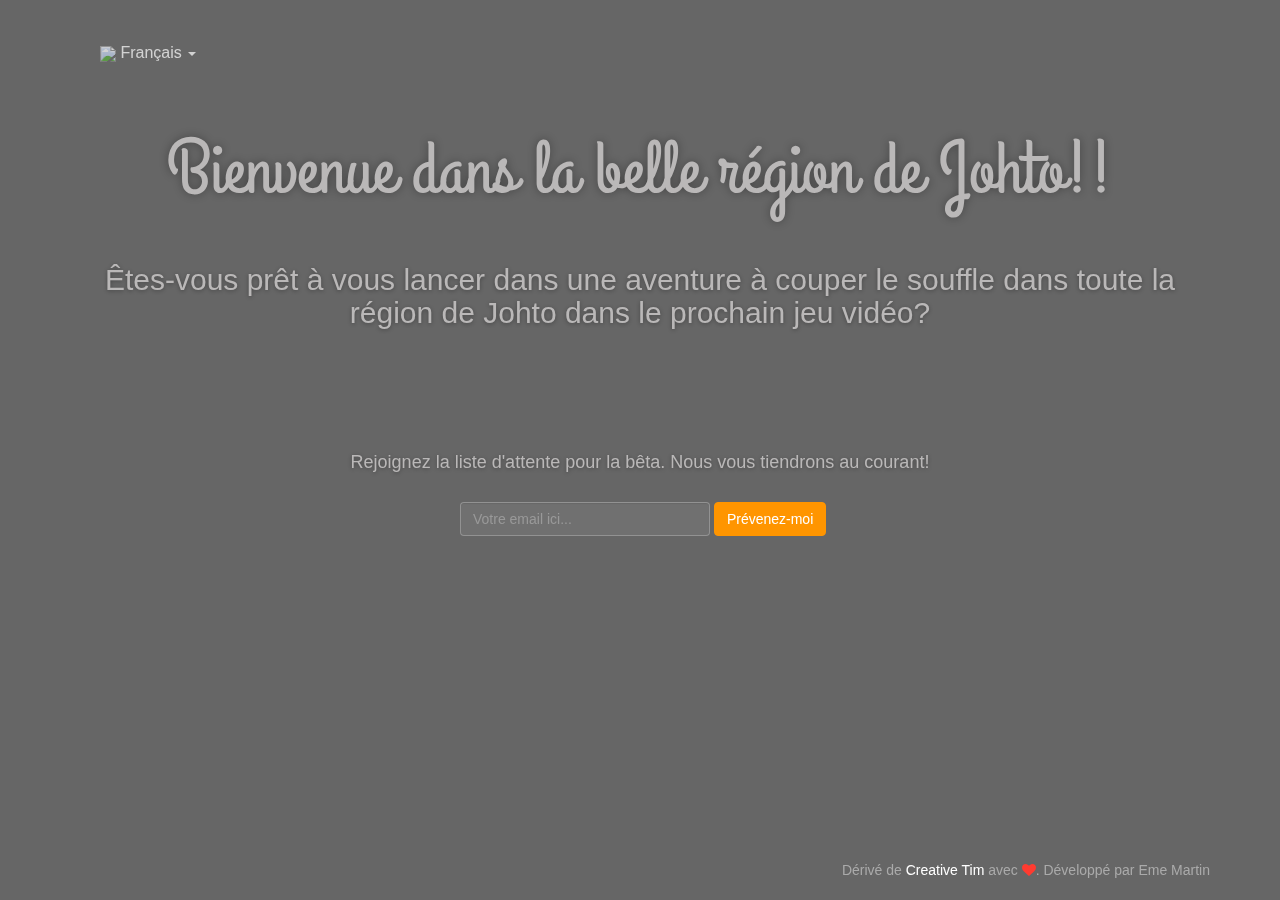
==== indexfrench.html @ 5ef1c7bb "Add files via upload" ====
<!DOCTYPE html>
<html>
<head>
  <!-- Meta Tags -->
	<meta charset="utf-8" />
	<meta http-equiv="X-UA-Compatible" content="IE=edge,chrome=1" />
  <meta content='width=device-width, initial-scale=1.0, maximum-scale=1.0, user-scalable=0' name='viewport' />
  <meta name="viewport" content="width=device-width" />

	<title>Devenezn un maître Pokémon</title>

  <!-- CSS Stylesheets (Creative Tim & Bootstrap) -->
	<link rel="stylesheet" type="text/css" href="coming-sssoon.css">
	<link rel="stylesheet" type="text/css" href="bootstrap.css">

  <!-- Google Fonts & Bootstrap Icons -->
	<link href="http://netdna.bootstrapcdn.com/font-awesome/4.1.0/css/font-awesome.css" rel="stylesheet">
	<link href='http://fonts.googleapis.com/css?family=Grand+Hotel' rel='stylesheet' type='text/css'>
</head>
<body>

<nav class="navbar navbar-transparent navbar-fixed-top" role="navigation">  
  <div class="container">
    <!-- Brand and toggle get grouped for better mobile display -->
    <div class="navbar-header">
      <button type="button" class="navbar-toggle" data-toggle="collapse" data-target="#bs-example-navbar-collapse-1">
        <span class="sr-only">Toggle navigation</span>
        <span class="icon-bar"></span>
        <span class="icon-bar"></span>
        <span class="icon-bar"></span>
      </button>
    </div>

    <div class="collapse navbar-collapse" id="bs-example-navbar-collapse-1">
      <ul class="nav navbar-nav">
         <li class="dropdown">
              <a href="#" class="dropdown-toggle" data-toggle="dropdown"> 
                <img src="flags/FR.png"/>
                Français 
                <b class="caret"></b>
              </a>
              <ul class="dropdown-menu">
                <li><a href="indexspanish.html"><img src="flags/ES.png"/> Español</a></li>
                <li><a href="indexjapanese.html"><img src="flags/JP.png"/> 日本語
                </a></li>
                <li><a href="index.html"><img src="flags/GB.png"/> Anglais Royaume-Uni)
                </a></li>
                <li><a href="indexitalian.html"><img src="flags/IT.png"/> Italiano</a></li>

              </ul>
         </li>
      </ul>
    </div><!-- /.navbar-collapse -->
  </div><!-- /.container -->
</nav>



<div class="main" style="background-image: url('Region.jpg')">
	<div class="cover black" data-color="black"></div>
	 <div class="container">
        <h1 class="logo cursive">
            Bienvenue dans la belle région de Johto!!
        </h1>

        <div class="content">
            <h4 class="motto">Êtes-vous prêt à vous lancer dans une aventure à couper le souffle dans toute la région de Johto dans le prochain jeu vidéo?
            </h4>
            <div class="subscribe">
                <h5 class="info-text">
                    Rejoignez la liste d'attente pour la bêta. Nous vous tiendrons au courant!
                </h5>
                <div class="row">
                	<div class="col-md-5 col-md-offset-4 col-sm6-6 col-sm-offset-3">
                		<form method ="GET" action="thankyoufrench.html" class="form-inline" role="form">
                          <div class="form-group">
                            <label class="sr-only" for="exampleInputEmail2">Email address</label>
                            <input type="email" name="email" class="form-control transparent" placeholder="Votre email ici..." oninvalid="setCustomValidity('veuillez remplir ce champ')" required />
                          </div>
                          <button class="btn btn-warning btn-fill">Prévenez-moi</button>
                        </form>
                	</div>
                </div>
            </div>
        </div>
     </div>
     <div class="footer">
      <div class="container">
             Dérivé de <a href="http://www.creative-tim.com">Creative Tim</a> avec <i class="fa fa-heart heart"></i>. 
             Développé par Eme Martin
      </div>
</div> <!-- /.main -->
</body> <!-- /.body -->

    <!-- Java Script Files -->
	  <script src="js/jquery-1.10.2.js" type="text/javascript"></script>
    <script src="js/bootstrap.min.js" type="text/javascript"></script>
</html>
---- coming-sssoon.css ----
/*!

 =========================================================
 * Coming Sssoon Page - v1.3.2
 =========================================================
 
 * Product Page: https://www.creative-tim.com/product/coming-sssoon-page
 * Copyright 2017 Creative Tim (http://www.creative-tim.com)
 * Licensed under MIT (https://github.com/creativetimofficial/coming-sssoon-page/blob/master/LICENSE.md)
 
 =========================================================
 
 * The above copyright notice and this permission notice shall be included in all copies or substantial portions of the Software.
 */

body{
    
}
.form-control::-moz-placeholder{
   color: #DDDDDD;
   opacity: 1;
}
.form-control:-moz-placeholder{
   color: #DDDDDD;
   opacity: 1;  
}  
.form-control::-webkit-input-placeholder{
   color: #DDDDDD;
   opacity: 1; 
} 
.form-control:-ms-input-placeholder{
   color: #DDDDDD;
   opacity: 1; 
}
/*     General overwrite     */
a{
    color: #2C93FF;
}
a:hover, a:focus {
    color: #ffac2c !important;
    text-decoration: none !important;
}
a:focus, a:active, 
button::-moz-focus-inner,
input[type="reset"]::-moz-focus-inner,
input[type="button"]::-moz-focus-inner,
input[type="submit"]::-moz-focus-inner,
select::-moz-focus-inner,
input[type="file"] > input[type="button"]::-moz-focus-inner {
    outline : 0;
}

/*           Font Smoothing      */

h1, .h1, h2, .h2, h3, .h3, h4, .h4, h5, .h5, h6, .h6, p, .navbar, .brand, .btn-simple{
    -moz-osx-font-smoothing: grayscale;
    -webkit-font-smoothing: antialiased;
}

/*           Typography          */

h1, .h1, h2, .h2, h3, .h3, h4, .h4{
    font-weight: 400;
    margin: 30px 0 15px;
}

h1, .h1 {
    font-size: 52px;
}
h2, .h2{
    font-size: 36px;
}
h3, .h3{
    font-size: 28px;
    margin: 20px 0 10px;
}
h4, .h4{
    font-size: 22px;
}
h5, .h5 {
    font-size: 16px;
}
h6, .h6{
    font-size: 14px;
    font-weight: bold;
    text-transform: uppercase;
}
p{
    font-size: 16px;
    line-height: 1.6180em;
}
h1 small, h2 small, h3 small, h4 small, h5 small, h6 small, .h1 small, .h2 small, .h3 small, .h4 small, .h5 small, .h6 small, h1 .small, h2 .small, h3 .small, h4 .small, h5 .small, h6 .small, .h1 .small, .h2 .small, .h3 .small, .h4 .small, .h5 .small, .h6 .small {
    color: #999999;
    font-weight: 300;
    line-height: 1;
}
h1 small, h2 small, h3 small, h1 .small, h2 .small, h3 .small {
    font-size: 60%;
}

/*           Animations              */
.form-control, .input-group-addon{
    -webkit-transition: all 300ms linear;
    -moz-transition: all 300ms linear;
    -o-transition: all 300ms linear;
    -ms-transition: all 300ms linear;
    transition: all 300ms linear;
}


.btn{
    border-width: 2px;
    background-color: rgba(0,0,0,.0);
    font-weight: 400;
    opacity: 0.8;
    padding: 8px 16px;
}
.button{
    border-width: 2px;
    /*background-color: rgba(0,0,0,.0);*/
    font-weight: 400;
    opacity: 0.8;
    padding: 8px 16px;
}
.btn-round{
    border-width: 1px;
    border-radius: 30px !important;
    opacity: 0.79;
    padding: 9px 18px;
}
.btn-sm, .btn-xs {
    border-radius: 3px;
    font-size: 12px;
    line-height: 1.5;
    padding: 5px 10px;
}
.btn-xs {
    padding: 1px 5px;
}
.btn-lg{
   border-radius: 6px;
   font-size: 18px;
   font-weight: 400;
   padding: 14px 60px;
}
.btn-wd {
    min-width: 140px;
}
.btn-default{
    color: #777777;
    border-color: #999999
}
.btn-primary {
    color: #3472F7;
    border-color: #3472F7;
}
.btn-info{
     color: #2C93FF;
    border-color: #2C93FF;
}
.btn-success{
    color: #05AE0E;
    border-color: #05AE0E;
}
.btn-warning{
    color: #FF9500;
    border-color: #FF9500;
}
.btn-danger{
    color: #FF3B30;
    border-color: #FF3B30;
}
.btn:hover{
    background-color: rgba(0,0,0,.0);
    opacity: 1;
}
.btn:focus{
    border: none !important;
    outline: none !important;
}
.btn-primary:hover, .btn-primary:focus, .btn-primary:active, .btn-primary.active, .open .dropdown-toggle.btn-primary {
    color: #1D62F0;
    border-color: #1D62F0;
    background-color: rgba(0,0,0,.0);
}
.btn-info:hover, .btn-info:focus, .btn-info:active, .btn-info.active, .open .dropdown-toggle.btn-info {
    color: #1084FF;
    border-color: #1084FF;
    background-color: rgba(0,0,0,.0);
}
.btn-success:hover, .btn-success:focus, .btn-success:active, .btn-success.active, .open .dropdown-toggle.btn-success {
    color: #049F0C;
    border-color: #049F0C;
    background-color: rgba(0,0,0,.0);
}
.btn-warning:hover, .btn-warning:focus, .btn-warning:active, .btn-warning.active, .open .dropdown-toggle.btn-warning {
    color: #ED8D00;
    border-color: #ED8D00;
    background-color: rgba(0,0,0,.0);
}
.btn-danger:hover, .btn-danger:focus, .btn-danger:active, .btn-danger.active, .open .dropdown-toggle.btn-danger {
    color: #EE2D20;
    border-color: #EE2D20;
    background-color: rgba(0,0,0,.0);
}
.btn-default:hover, .btn-default:focus, .btn-default:active, .btn-default.active, .open .dropdown-toggle.btn-default {
    color: #666666;
    border-color: #888888;
    background-color: rgba(0,0,0,.0);
}
.btn:active, .btn.active {
    background-image: none;
    box-shadow: none;
    
}
.btn.disabled, .btn[disabled], fieldset[disabled] .btn {
    opacity: 0.45;
}
.btn-primary.disabled, .btn-primary[disabled], fieldset[disabled] .btn-primary, .btn-primary.disabled:hover, .btn-primary[disabled]:hover, fieldset[disabled] .btn-primary:hover, .btn-primary.disabled:focus, .btn-primary[disabled]:focus, fieldset[disabled] .btn-primary:focus, .btn-primary.disabled:active, .btn-primary[disabled]:active, fieldset[disabled] .btn-primary:active, .btn-primary.disabled.active, .btn-primary.active[disabled], fieldset[disabled] .btn-primary.active {
    background-color: rgba(0, 0, 0, 0);
    border-color: #3472F7;
}
.btn-info.disabled, .btn-info[disabled], fieldset[disabled] .btn-info, .btn-info.disabled:hover, .btn-info[disabled]:hover, fieldset[disabled] .btn-info:hover, .btn-info.disabled:focus, .btn-info[disabled]:focus, fieldset[disabled] .btn-info:focus, .btn-info.disabled:active, .btn-info[disabled]:active, fieldset[disabled] .btn-info:active, .btn-info.disabled.active, .btn-info.active[disabled], fieldset[disabled] .btn-info.active {
    background-color: rgba(0, 0, 0, 0);
    border-color: #2C93FF;
}

.btn-danger.disabled, .btn-danger[disabled], fieldset[disabled] .btn-danger, .btn-danger.disabled:hover, .btn-danger[disabled]:hover, fieldset[disabled] .btn-danger:hover, .btn-danger.disabled:focus, .btn-danger[disabled]:focus, fieldset[disabled] .btn-danger:focus, .btn-danger.disabled:active, .btn-danger[disabled]:active, fieldset[disabled] .btn-danger:active, .btn-danger.disabled.active, .btn-danger.active[disabled], fieldset[disabled] .btn-danger.active {
    background-color: rgba(0, 0, 0, 0);
    border-color: #FF3B30;
}
.btn-warning.disabled, .btn-warning[disabled], fieldset[disabled] .btn-warning, .btn-warning.disabled:hover, .btn-warning[disabled]:hover, fieldset[disabled] .btn-warning:hover, .btn-warning.disabled:focus, .btn-warning[disabled]:focus, fieldset[disabled] .btn-warning:focus, .btn-warning.disabled:active, .btn-warning[disabled]:active, fieldset[disabled] .btn-warning:active, .btn-warning.disabled.active, .btn-warning.active[disabled], fieldset[disabled] .btn-warning.active {
    background-color: rgba(0, 0, 0, 0);
    border-color: #FF9500;
}


/*           Buttons fill .btn-fill           */
.btn-fill{
    color: #FFFFFF;
    opacity: 1;
}
.btn-fill:hover, .btn-fill:active, .btn-fill:focus{
    color: #FFFFFF;
}
.btn-default.btn-fill{
    background-color: #999999;
    border-color: #999999
}
.btn-primary.btn-fill{
    background-color: #3472F7;
    border-color: #3472F7;
}
.btn-info.btn-fill{
    background-color: #2C93FF;
    border-color: #2C93FF;
}
.btn-success.btn-fill{
    background-color: #05AE0E;
    border-color: #05AE0E;
}
.button-success.btn-fill{
    background-color: #05AE0E;
    border-color: #05AE0E;
}
.btn-warning.btn-fill{
   background-color: #FF9500;
   border-color: #FF9500;
}
.btn-danger.btn-fill{
    background-color: #FF3B30;
    border-color: #FF3B30;
}
.btn-default.btn-fill:hover, .btn-default.btn-fill:focus, .btn-default.btn-fill:active, .btn-default.btn-fill.active, .open .dropdown-toggle.btn-fill.btn-default {
    background-color: #888888;
    border-color: #888888;
}
.btn-primary.btn-fill:hover, .btn-primary.btn-fill:focus, .btn-primary.btn-fill:active, .btn-primary.btn-fill.active, .open .dropdown-toggle.btn-primary.btn-fill{
    border-color: #1D62F0;
    background-color: #1D62F0;
}
.btn-info.btn-fill:hover, .btn-info.btn-fill:focus, .btn-info.btn-fill:active, .btn-info.btn-fill.active, .open .dropdown-toggle.btn-info.btn-fill {
    background-color: #1084FF;
    border-color: #1084FF;
}
.btn-success.btn-fill:hover, .btn-success.btn-fill:focus, .btn-success.btn-fill:active, .btn-success.btn-fill.active, .open .dropdown-toggle.btn-fill.btn-success {
    background-color: #049F0C;
    border-color: #049F0C;
    box-shadow: none;
}
.btn-warning.btn-fill:hover, .btn-warning.btn-fill:focus, .btn-warning.btn-fill:active, .btn-warning.btn-fill.active, .open .dropdown-toggle.btn-fill.btn-warning {
    background-color: #ED8D00;
    border-color: #ED8D00;
}
.btn-danger.btn-fill:hover, .btn-danger.btn-fill:focus, .btn-danger.btn-fill:active, .btn-danger.btn-fill.active, .open .dropdown-toggle.btn-danger.btn-fill {
    background-color: #EE2D20;
    border-color: #EE2D20;
}

/*          End Buttons fill          */

.btn-simple{
    font-weight: 600;
    border: 0;
    padding: 10px 18px;
}
.btn-simple.btn-xs{
    padding: 3px 5px;
}
.btn-simple.btn-sm{
    padding: 7px 10px;
}
.btn-simple.btn-lg{
   padding: 16px 60px;
}
.btn-round.btn-xs{
    padding: 2px 5px;
}
.btn-round.btn-sm{
    padding: 6px 10px;
}
.btn-round.btn-lg{
    padding: 15px 60px;
}


/*             Inputs               */
.form-control {
    background-color: #FFFFFF;
    border: 1px solid #E3E3E3;
    border-radius: 4px;
    box-shadow: none;
    color: #444444;
    height: 38px;
    padding: 6px 16px;
}

.form-control:focus {
    background-color: #FFFFFF;
    border: 1px solid #9A9A9A;
    box-shadow: none;
    outline: 0 none;
}
.form-control + .form-control-feedback{
    border-radius: 6px;
    font-size: 14px;
    padding: 0 12px 0 0;
    position: absolute;
    right: 25px;
    top: 13px;
    vertical-align: middle;
}
.form-control.transparent{
    background-color: rgba(255, 255, 255, 0.07);
    border: 1px solid rgba(238, 238, 238, 0.27);
    color: #FFFFFF;
}
.form-control.transparent:focus{
    border-color: #FFFFFF;
    
}
.input-lg{
    height: 56px;
    padding: 10px 16px;
}

/*           Navigation Bar             */
.navbar{
    border: 0 none;
    transition: all 0.4s;
    -webkit-transition: all 0.4s;
    font-size: 16px;
}
.navbar-default {
    background-color: #D9D9D9;
    
}
.navbar .navbar-brand {
    font-weight: 600;
    margin-top: 5px;
    margin-bottom: 5px;
    font-size: 20px;
}
.navbar-nav > li > a {
    margin-top: 13px;
    margin-bottom: 13px;
    padding-bottom: 12px;
    padding-top: 12px;
    font-size: 16px;
}
.navbar-nav > li > a [class^="fa"]{
    font-size: 22px;
}
.navbar-brand{
    padding: 20px 15px;
}

.navbar .btn{
    margin-top: 8px;
    margin-bottom: 8px;
}
.navbar-default:not(.navbar-transparent) {
    background-color: rgba(255, 255, 255, 0.96);
    border-bottom: 1px solid rgba(0, 0, 0, 0.1);
}
.navbar-transparent{
    padding-top: 15px;
    background-color: rgba(0,0,0,.0);
}
.navbar-transparent .navbar-brand, [class*="navbar-ct"] .navbar-brand{
    color: #FFFFFF;
    opacity: 0.95;
}
.navbar-transparent .navbar-brand:hover, .navbar-transparent .navbar-brand:focus {
    background-color: rgba(0, 0, 0, 0);
    color: #5E5E5E;
}
.navbar-transparent .nav .caret{
    border-bottom-color: #FFFFFF;
    border-top-color: #FFFFFF;
}
.navbar-transparent .navbar-nav > li > a, [class*="navbar-ct"] .navbar-nav > li > a{
    color: #FFFFFF;
    border-color: #FFFFFF;
    opacity: 0.7;
}
.navbar-transparent .navbar-brand:hover, .navbar-transparent .navbar-brand:focus, [class*="navbar-ct"] .navbar-brand:hover, [class*="navbar-ct"] .navbar-brand:focus {
    background-color: rgba(0, 0, 0, 0);
    color: #FFFFFF;
    opacity: 1;
}
.navbar-default .navbar-nav > .active > a, .navbar-default .navbar-nav > .active > a:hover, .navbar-default .navbar-nav > .active > a:focus, .navbar-default .navbar-nav > li > a:hover, .navbar-default .navbar-nav > li > a:focus {
    background-color: rgba(255, 255, 255, 0);
    border-radius: 3px;
    color: #2C93FF;
    opacity: 1;
}
.navbar-default .navbar-nav > .dropdown > a:hover .caret, .navbar-default .navbar-nav > .dropdown > a:focus .caret {
    border-bottom-color: #2C93FF;
    border-top-color: #2C93FF;
}
.navbar-default .navbar-nav > .open > a, .navbar-default .navbar-nav > .open > a:hover, .navbar-default .navbar-nav > .open > a:focus{
    background-color: rgba(255, 255, 255, 0);
    color: #2C93FF;
}
.navbar-transparent .navbar-nav > .active > a, .navbar-transparent .navbar-nav > .active > a:hover, .navbar-transparent .navbar-nav > .active > a:focus, .navbar-transparent .navbar-nav > li > a:hover, .navbar-transparent .navbar-nav > li > a:focus, [class*="navbar-ct"] .navbar-nav > .active > a, [class*="navbar-ct"] .navbar-nav > .active > a:hover, [class*="navbar-ct"] .navbar-nav > .active > a:focus, [class*="navbar-ct"] .navbar-nav > li > a:hover, [class*="navbar-ct"] .navbar-nav > li > a:focus {
    background-color: rgba(255, 255, 255, 0);
    border-radius: 3px;
    color: #FFFFFF;
    opacity: 1;
}
.navbar-transparent .navbar-nav > .dropdown > a .caret, [class*="navbar-ct"] .navbar-nav > .dropdown > a .caret{
    border-bottom-color: #FFFFFF;
    border-top-color: #FFFFFF;
}
.navbar-transparent .navbar-nav > .dropdown > a:hover .caret, .navbar-transparent .navbar-nav > .dropdown > a:focus .caret {
    border-bottom-color: #FFFFFF;
    border-top-color: #FFFFFF;
}
.navbar-transparent .navbar-nav > .open > a, .navbar-transparent .navbar-nav > .open > a:hover, .navbar-transparent .navbar-nav > .open > a:focus {
    background-color: rgba(255, 255, 255, 0);
    color: #FFFFFF;
    opacity: 1;
}
.navbar .btn{
    font-size: 16px;
    margin-top: 13px;
    margin-bottom: 13px;
}
.navbar .btn-default{
    color: #777777;
    border-color: #777777;
}
.navbar-default:not(.navbar-transparent) .btn-default:hover{
    color: #2C93FF;
    border-color: #2C93FF;
}
.navbar-transparent .btn-default, [class*="navbar-ct"] .btn-default{
    color: #FFFFFF;
    border-color: #FFFFFF;
}
[class*="navbar-ct"] .btn-default.btn-fill{
    color: #777777;
    background-color: #FFFFFF;
    opacity: 0.9;
}
[class*="navbar-ct"] .btn-default.btn-fill:hover, [class*="navbar-ct"] .btn-default.btn-fill:focus, [class*="navbar-ct"] .btn-default.btn-fill:active, [class*="navbar-ct"] .btn-default.btn-fill.active, [class*="navbar-ct"] .open .dropdown-toggle.btn-fill.btn-default{
    border-color: #FFFFFF;
    opacity: 1;
}
.navbar-form{
    box-shadow: none;
}
.navbar-form .form-control{
    background-color: rgba(244, 244, 244, 0);
    border-radius: 0;
    border:0;
    height: 22px;
    padding: 0;
    font-size: 16px;
    line-height: 20px;
    color: #777777;
}
.navbar-transparent .navbar-form .form-control, [class*="navbar-ct"] .navbar-form .form-control{
    color: #FFFFFF;
    border: 0;
    border-bottom: 1px solid rgba(255,255,255,.6);
}

.navbar .label{
    background-color: #FFFFFF;
    border: 1px solid #DDDDDD;
    color: #BBBBBB;
    text-transform: uppercase;
}
.dropdown-menu > li > a {
    padding: 6px 15px;
    color: #777777;
}
.dropdown-menu > li:first-child > a{
    border-radius: 10px 10px 0 0;
    padding-top: 12px;
}
.dropdown-menu > li:last-child > a{
    border-bottom: 0 none;
    border-radius: 0 0 10px 10px;
    padding-bottom: 12px;
}
.dropdown-menu > li > a:hover, .dropdown-menu > li > a:focus {
    background-color: #FFFFFF;
    color: #333333;
    opacity: 1;
    text-decoration: none;
}
.dropdown-menu > li > a img{
    margin-right: 5px;
}
.dropdown-menu .divider {
    background-color: #E5E5E5;
    height: 1px;
    margin: 8px 15px;
    overflow: hidden;
}

.navbar-toggle{
    margin-top: 19px;
    margin-bottom: 19px;
    border: 0;
}
.navbar-toggle .icon-bar {
    background-color: #FFFFFF;
}
.navbar-collapse, .navbar-form {
    border-color: rgba(0, 0, 0, 0);
}
.navbar-default .navbar-toggle:hover, .navbar-default .navbar-toggle:focus {
    background-color: rgba(0,0,0,0);
}


@media (min-width: 768px){
    .navbar-form {
        margin-top: 21px;
        margin-bottom: 21px;
        padding-left: 5px;
        padding-right: 5px;
    }
    .navbar-nav > li > .dropdown-menu, .dropdown-menu{
        display: block;
        margin: 0;
        padding: 0;
        z-index: 9000;
        position: absolute;
        -webkit-border-radius: 10px;
        box-shadow: 1px 2px 3px rgba(0, 0, 0, 0.125);
        border-radius: 10px;
        -webkit-box-sizing: border-box;
        -moz-box-sizing: border-box;
        box-sizing: border-box;
        opacity: 0;
        -ms-filter: "alpha(opacity=0)";
        -webkit-filter: alpha(opacity=0);
        -moz-filter: alpha(opacity=0);
        -ms-filter: alpha(opacity=0);
        -o-filter: alpha(opacity=0);
        filter: alpha(opacity=0);
        -webkit-transform: scale(0);
        -moz-transform: scale(0);
        -o-transform: scale(0);
        -ms-transform: scale(0);
        transform: scale(0);
        -webkit-transition: all 300ms cubic-bezier(0.34, 1.61, 0.7, 1);
        -moz-transition: all 300ms cubic-bezier(0.34, 1.61, 0.7, 1);
        -o-transition: all 300ms cubic-bezier(0.34, 1.61, 0.7, 1);
        -ms-transition: all 300ms cubic-bezier(0.34, 1.61, 0.7, 1);
        transition: all 300ms cubic-bezier(0.34, 1.61, 0.7, 1);
    
    }
    .navbar-nav > li.open > .dropdown-menu, .open .dropdown-menu{
        -webkit-transform-origin: 29px -50px;
        -moz-transform-origin: 29px -50px;
        -o-transform-origin: 29px -50px;
        -ms-transform-origin: 29px -50px;
        transform-origin: 29px -50px;
        -webkit-transform: scale(1);
        -moz-transform: scale(1);
        -o-transform: scale(1);
        -ms-transform: scale(1);
        transform: scale(1);
        opacity: 1;
        -ms-filter: none;
        -webkit-filter: none;
        -moz-filter: none;
        -ms-filter: none;
        -o-filter: none;
        filter: none;
    }
    .dropdown-menu:before{
        border-bottom: 11px solid rgba(0, 0, 0, 0.2);
        border-left: 11px solid rgba(0, 0, 0, 0);
        border-right: 11px solid rgba(0, 0, 0, 0);
        content: "";
        display: inline-block;
        position: absolute;
        left: 100%;
        margin-left: -60%;
        top: -11px;
    }
    .dropdown-menu:after {
        border-bottom: 11px solid #FFFFFF;
        border-left: 11px solid rgba(0, 0, 0, 0);
        border-right: 11px solid rgba(0, 0, 0, 0);
        content: "";
        display: inline-block;
        position: absolute;
        left: 100%;
        margin-left: -60%;
        top: -10px;
    }
    
}

@media (max-width: 768px){ 
    .navbar-transparent{
        padding-top: 0px;
        background-color: rgba(0, 0, 0, 0.75);
    }
    .navbar-transparent .navbar-collapse.in .navbar-nav .open .dropdown-menu > li > a:hover, .navbar-transparent .navbar-collapse.in .navbar-nav .open .dropdown-menu > li > a:focus, .navbar-transparent .dropdown-menu > li > a:hover, .navbar-transparent .dropdown-menu > li > a:focus, [class*="navbar-ct"] .dropdown-menu > li > a:hover, [class*="navbar-ct"] .dropdown-menu > li > a:focus{
        color: #FFFFFF;
        background-color: rgba(0,0,0,0);
        opacity: 1;
    }
    .navbar-transparent .navbar-collapse.in .navbar-nav .open .dropdown-menu > li > a, [class*="navbar-ct"] .dropdown-menu > li > a {
        color: #FFFFFF;
        opacity: 0.8;
    }
    .nav .open > a, .nav .open > a:hover, .nav .open > a:focus {
        background-color: rgba(0,0,0,0);
        border-color: #428BCA;
    }
    .navbar-collapse{
        text-align: center;
    }
    .navbar-collapse .navbar-form {
        width: 170px;
        margin: 0 auto;
    }
    .navbar-transparent .dropdown-menu .divider{
        background-color: #434343;
    }
    
}
.modal-backdrop.in {
    opacity: 0.25;
}


.main{
    background-position: center center;
    background-size: cover;
    height: auto;
    left: 0;
    min-height: 100%;
    min-width: 100%;
    position: absolute;
    top: 0;
    width: auto;
}
.cover{
    position: fixed;
    opacity: 1;
    background-color: rgba(0,0,0,.6);
    left: 0px;
    top: 0px;
    width: 100%;
    height: 100%;
    z-index: 1;
}
.cover.black{
    background-color: rgba(0,0,0,.6);
}
.cover.blue{
    background-color: rgba(5, 31, 60, 0.6);
}
.cover.green{
    background-color: rgba(3, 28, 7, 0.6);
}
.cover.orange{
    background-color: rgba(37, 28, 5, 0.6);
}
.cover.red{
    background-color: rgba(35, 3, 2, 0.66);
}

.blur{
  opacity:0;
}

.logo-container{
    left: 50px;
    position: absolute;
    top: 20px;
     z-index: 3;
}
.logo-container .logo{
    overflow: hidden;
    border-radius: 50%;
    border: 1px solid #333333;
    width: 60px; 
    float: left;
}
.logo-container .brand{
    font-size: 18px;
    color: #FFFFFF;
    line-height: 20px;
    float: left;
    margin-left: 10px;
    margin-top: 10px;
    width: 60px
}
.main .logo{
    color: #bab8b8;
    font-size: 56px;
    font-weight: 300;
    position: relative;
    text-align: center;
    text-shadow: 0 0 10px rgba(0, 0, 0, 0.33);
    margin-top: 130px;
    z-index: 3;
}

.main .logo.cursive{
    font-family: 'Grand Hotel',cursive;
    font-size: 75px;
    
}
.main .content{
    position: relative;
    z-index: 4;
}
.main .motto{
    min-height: 140px;
}
.main .motto, .main .subscribe .info-text{
    font-size: 30px;
    color: #bab8b8;
    text-shadow: 0 1px 4px rgba(0, 0, 0, 0.33);
    text-align: center;
    margin-top: 50px;
    
}
.main .subscribe .info-text{
    font-size: 18px;
    margin-bottom: 30px;
}


.footer{
    position: relative;
    bottom: 20px;
    right: 0px;
    width: 100%;
    color: #AAAAAA;
    z-index: 4;
    text-align: right;
    margin-top: 50px;
}
.footer a{
    color: #FFFFFF;
}
.footer .heart{
    color: #FF3B30;
}

@media (min-width:219px){        
    .main .subscribe .form-group{
        width: auto;
    }   
    .main .subscribe .form-inline .btn{
        width: 100%;
    }   
}
@media (min-width:768px){        
    .main .subscribe .form-inline .btn{
        width: auto;
    }   
}
@media (min-width:991px){        
    .main .subscribe .form-group{
        width: 190px;
    }   
    .footer{
        position: fixed;
        bottom: 20px;
    }
}
@media (min-width:1200px){        
    .main .subscribe .form-group{
        width: 250px;
    }   
}
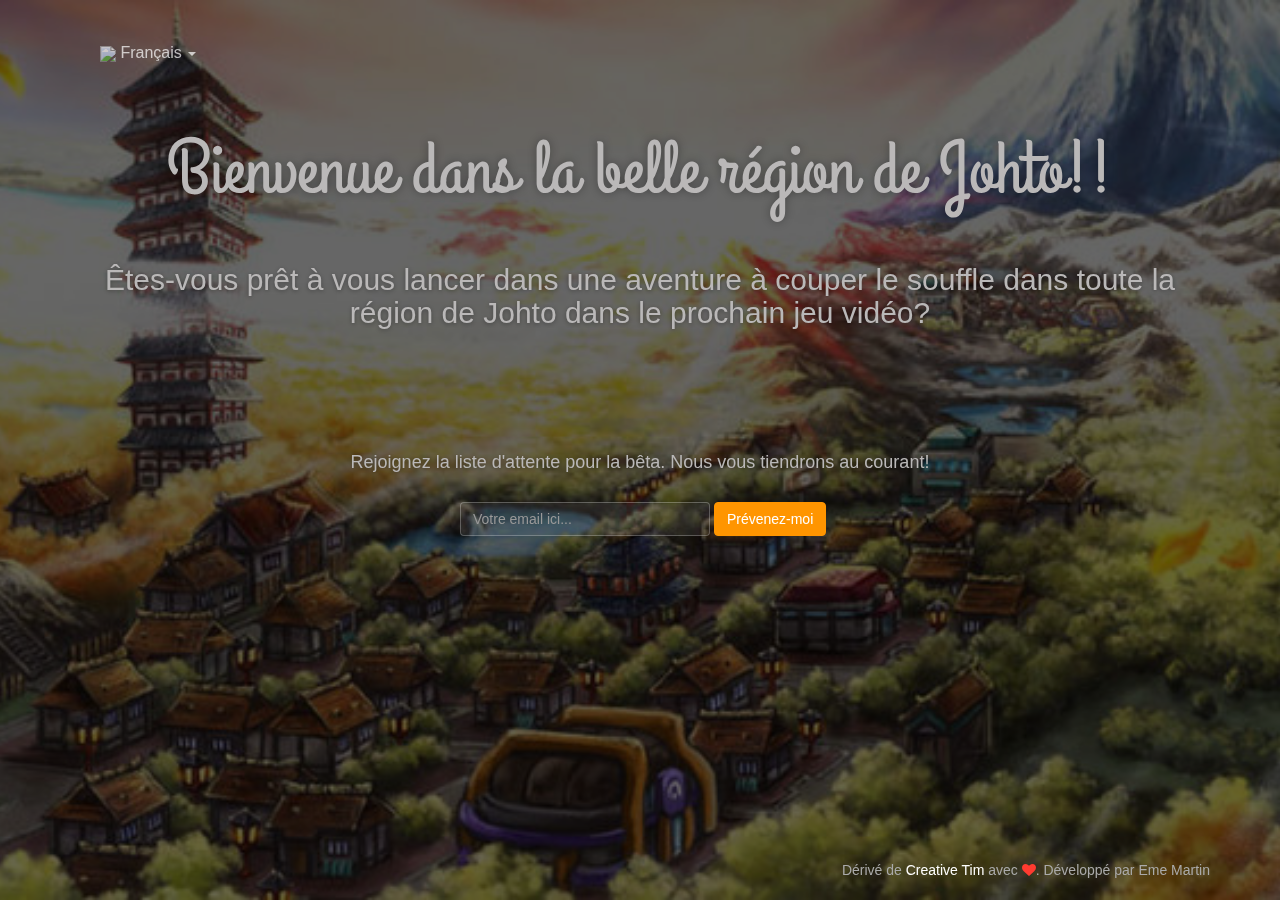
==== commit 67312216: "Update indexfrench.html" ====
--- a/indexfrench.html
+++ b/indexfrench.html
@@ -2,20 +2,20 @@
 <html>
 <head>
   <!-- Meta Tags -->
-	<meta charset="utf-8" />
-	<meta http-equiv="X-UA-Compatible" content="IE=edge,chrome=1" />
+  <meta charset="utf-8" />
+  <meta http-equiv="X-UA-Compatible" content="IE=edge,chrome=1" />
   <meta content='width=device-width, initial-scale=1.0, maximum-scale=1.0, user-scalable=0' name='viewport' />
   <meta name="viewport" content="width=device-width" />
 
-	<title>Devenezn un maître Pokémon</title>
+  <title>Devenezn un maître Pokémon</title>
 
   <!-- CSS Stylesheets (Creative Tim & Bootstrap) -->
-	<link rel="stylesheet" type="text/css" href="coming-sssoon.css">
-	<link rel="stylesheet" type="text/css" href="bootstrap.css">
+  <link rel="stylesheet" type="text/css" href="coming-sssoon.css">
+  <link rel="stylesheet" type="text/css" href="bootstrap.css">
 
-  <!-- Google Fonts & Bootstrap Icons -->
-	<link href="http://netdna.bootstrapcdn.com/font-awesome/4.1.0/css/font-awesome.css" rel="stylesheet">
-	<link href='http://fonts.googleapis.com/css?family=Grand+Hotel' rel='stylesheet' type='text/css'>
+  <!-- Google Fonts & Bootstrap Icons CDN -->
+  <link href="https://netdna.bootstrapcdn.com/font-awesome/4.1.0/css/font-awesome.css" rel="stylesheet">
+  <link href='https://fonts.googleapis.com/css?family=Grand+Hotel' rel='stylesheet' type='text/css'>
 </head>
 <body>
 
@@ -40,12 +40,12 @@
                 <b class="caret"></b>
               </a>
               <ul class="dropdown-menu">
-                <li><a href="indexspanish.html"><img src="flags/ES.png"/> Español</a></li>
-                <li><a href="indexjapanese.html"><img src="flags/JP.png"/> 日本語
+                <li><a href="indexspanish.html"><img src="ES.png"/> Español</a></li>
+                <li><a href="indexjapanese.html"><img src="JP.png"/> 日本語
                 </a></li>
-                <li><a href="index.html"><img src="flags/GB.png"/> Anglais Royaume-Uni)
+                <li><a href="index.html"><img src="GB.png"/> Anglais Royaume-Uni)
                 </a></li>
-                <li><a href="indexitalian.html"><img src="flags/IT.png"/> Italiano</a></li>
+                <li><a href="indexitalian.html"><img src="IT.png"/> Italiano</a></li>
 
               </ul>
          </li>
@@ -93,6 +93,6 @@
 </body> <!-- /.body -->
 
     <!-- Java Script Files -->
-	  <script src="js/jquery-1.10.2.js" type="text/javascript"></script>
-    <script src="js/bootstrap.min.js" type="text/javascript"></script>
-</html>+	  <script src="jquery-1.10.2.js" type="text/javascript"></script>
+    <script src="bootstrap.min.js" type="text/javascript"></script>
+</html>
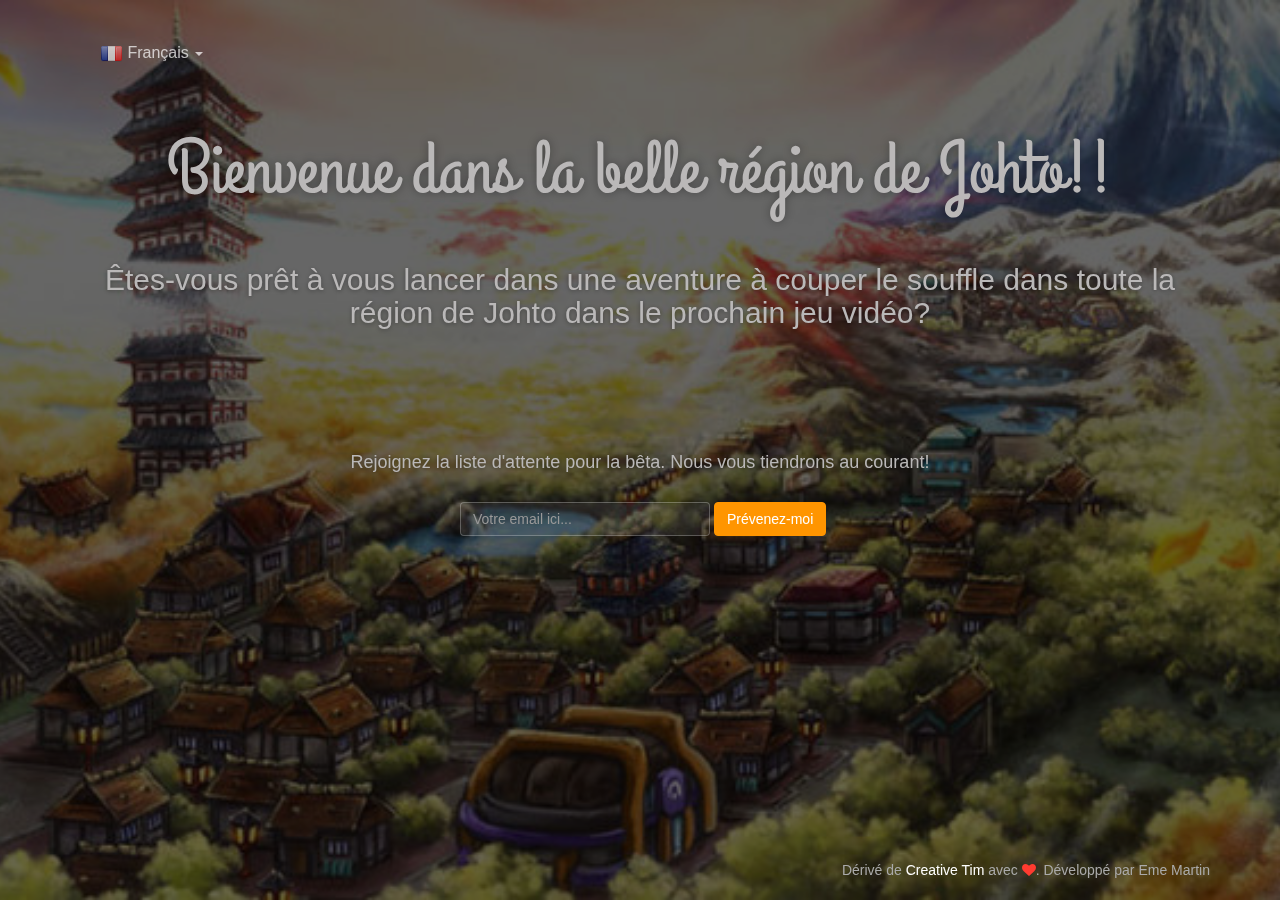
==== commit 853f8b8f: "Update indexfrench.html" ====
--- a/indexfrench.html
+++ b/indexfrench.html
@@ -35,7 +35,7 @@
       <ul class="nav navbar-nav">
          <li class="dropdown">
               <a href="#" class="dropdown-toggle" data-toggle="dropdown"> 
-                <img src="flags/FR.png"/>
+                <img src="FR.png"/>
                 Français 
                 <b class="caret"></b>
               </a>
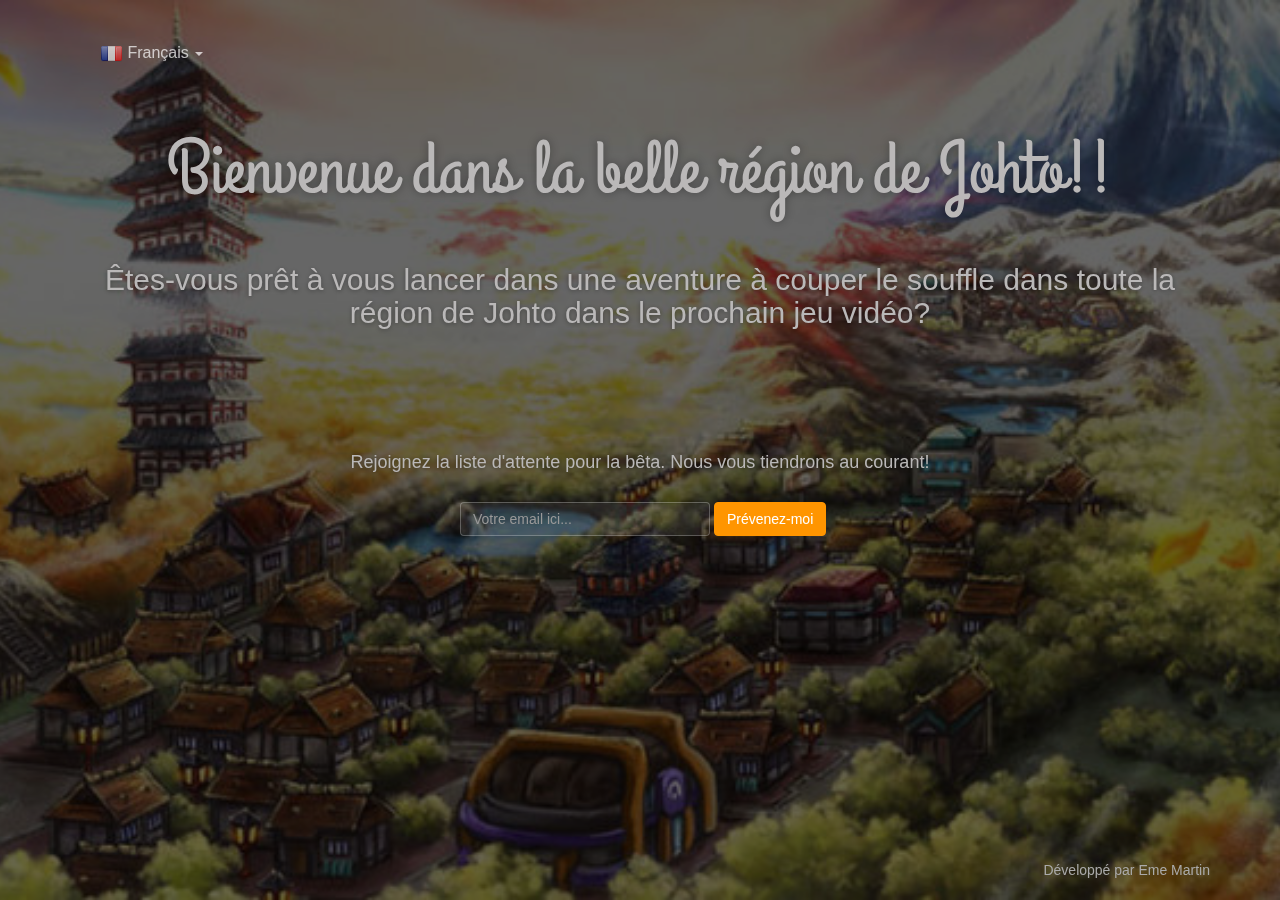
==== commit 5f8a176d: "Update indexfrench.html" ====
--- a/indexfrench.html
+++ b/indexfrench.html
@@ -13,8 +13,7 @@
   <link rel="stylesheet" type="text/css" href="coming-sssoon.css">
   <link rel="stylesheet" type="text/css" href="bootstrap.css">
 
-  <!-- Google Fonts & Bootstrap Icons CDN -->
-  <link href="https://netdna.bootstrapcdn.com/font-awesome/4.1.0/css/font-awesome.css" rel="stylesheet">
+  <!-- Google Fonts CDN -->
   <link href='https://fonts.googleapis.com/css?family=Grand+Hotel' rel='stylesheet' type='text/css'>
 </head>
 <body>
@@ -75,7 +74,8 @@
                 		<form method ="GET" action="thankyoufrench.html" class="form-inline" role="form">
                           <div class="form-group">
                             <label class="sr-only" for="exampleInputEmail2">Email address</label>
-                            <input type="email" name="email" class="form-control transparent" placeholder="Votre email ici..." oninvalid="setCustomValidity('veuillez remplir ce champ')" required />
+                            <input type="email" name="email" class="form-control transparent" placeholder="Votre email ici..." oninvalid="setCustomValidity('Veuillez saisir une adresse e-mail valide
+			    ')" oninput="setCustomValidity('')" required />
                           </div>
                           <button class="btn btn-warning btn-fill">Prévenez-moi</button>
                         </form>
@@ -86,13 +86,13 @@
      </div>
      <div class="footer">
       <div class="container">
-             Dérivé de <a href="http://www.creative-tim.com">Creative Tim</a> avec <i class="fa fa-heart heart"></i>. 
              Développé par Eme Martin
       </div>
+     </div>
 </div> <!-- /.main -->
 </body> <!-- /.body -->
 
     <!-- Java Script Files -->
-	  <script src="jquery-1.10.2.js" type="text/javascript"></script>
+    <script src="jquery-1.10.2.js" type="text/javascript"></script>
     <script src="bootstrap.min.js" type="text/javascript"></script>
 </html>
